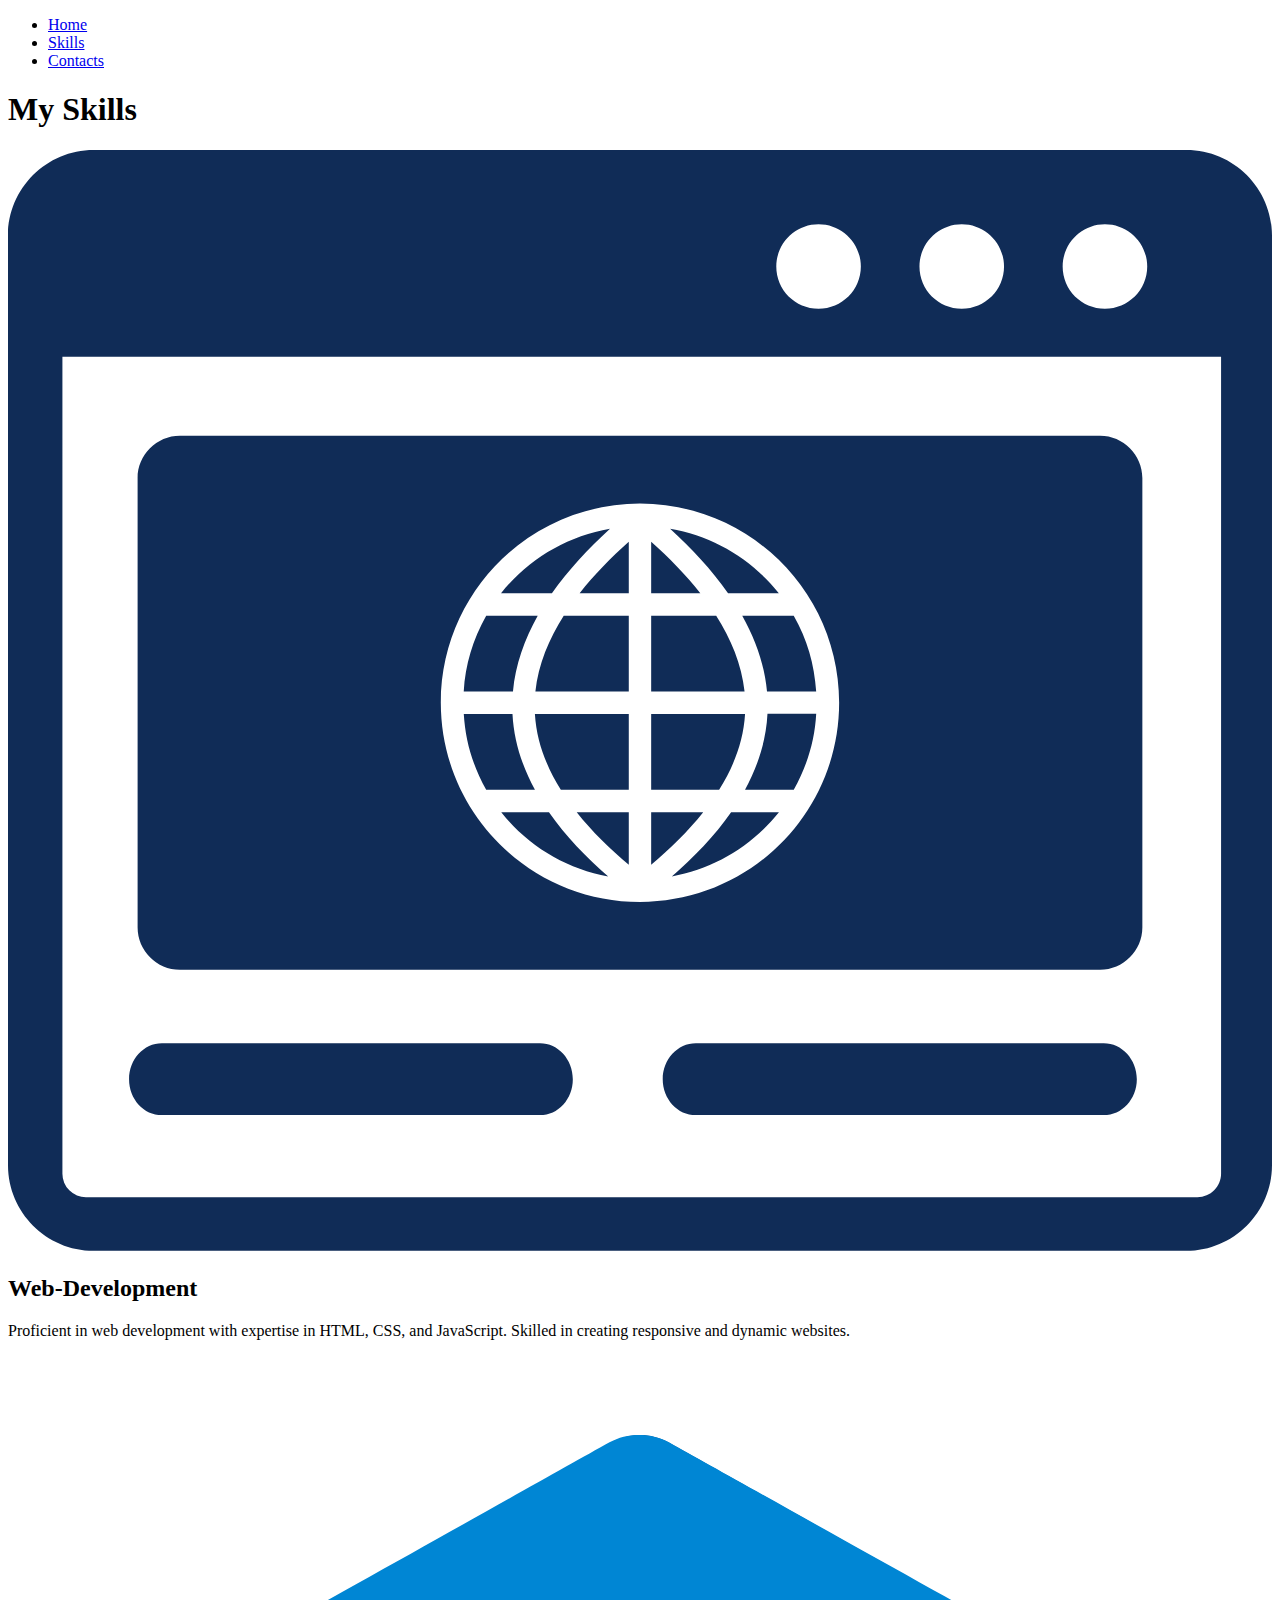
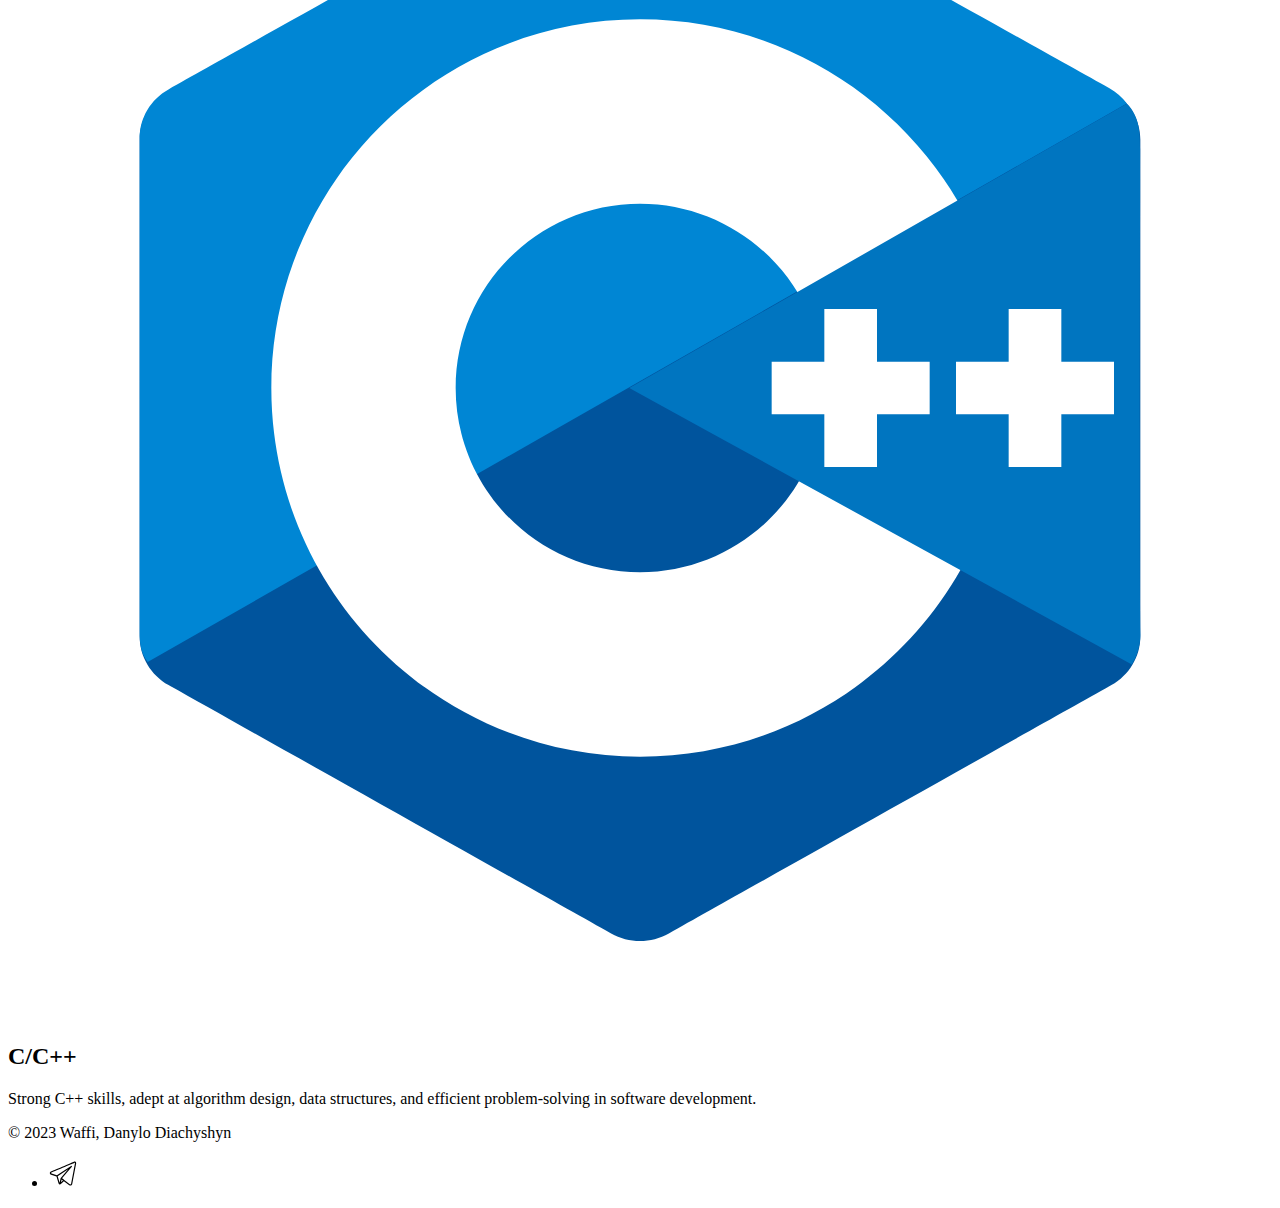
==== about.html @ c6a27777 "Add files via upload" ====
<!DOCTYPE html>
<html lang="en">
    <head>
        <meta charset="UTF-8">
        <meta name="viewport" content="width=device-width, initial-scale=1.0">
        <link href="https://cdn.jsdelivr.net/npm/bootstrap@5.3.2/dist/css/bootstrap.min.css" rel="stylesheet" integrity="sha384-T3c6CoIi6uLrA9TneNEoa7RxnatzjcDSCmG1MXxSR1GAsXEV/Dwwykc2MPK8M2HN" crossorigin="anonymous">
        <link rel="preconnect" href="https://fonts.googleapis.com">
        <link rel="preconnect" href="https://fonts.gstatic.com" crossorigin>
        <link href="https://fonts.googleapis.com/css2?family=Cardo&family=Libre+Baskerville&family=Roboto&family=Source+Code+Pro&display=swap" rel="stylesheet">
        <title>I'm Danylo</title>
        <link rel="stylesheet" href="./css/about.css">
    </head>
    


    <body>

      <section class="header">
        <div class="container">
          <header class="d-flex justify-content-center py-3">
            <ul class="nav">
              <li class="nav-item"><a href="./index.html" class="nav-link active" aria-current="page">Home</a></li>
              <li class="nav-item"><a href="./about.html" class="nav-link">Skills</a></li>
              <li class="nav-item"><a href="./contacts.html" class="nav-link active" aria-current="page">Contacts</a></li>
            </ul>
          </header>
        </div>
      </section>

      


      <section class="Skills">
        <div id="skills" class="pt-5">
          <div class="text-center">
            <div class="container mb-3">
                <h1 id="title-text" >My Skills</h1>
            </div>
          </div>
          <div id="icon-parent" class="row my-5">
            <div class="icon-inherit-box col-md-6 col-sm-12 px-5">
              <div class="icon my-3">
                <svg class="icon" style="fill: #102C57;" xmlns="http://www.w3.org/2000/svg" shape-rendering="geometricPrecision" text-rendering="geometricPrecision" image-rendering="optimizeQuality" fill-rule="evenodd" clip-rule="evenodd" viewBox="0 0 512 445.91"><path d="M34.67 0h442.66C496.42 0 512 15.58 512 34.67v376.57c0 19.04-15.58 34.67-34.67 34.67H34.67C15.59 445.91 0 430.32 0 411.24V34.67C0 15.58 15.59 0 34.67 0zm34.97 115.76h372.72c9.43 0 17.13 7.74 17.13 17.13v182.02c0 9.39-7.75 17.13-17.13 17.13H69.64c-9.39 0-17.14-7.72-17.14-17.13V132.89c0-9.41 7.71-17.13 17.14-17.13zm186.35 27.46c44.56 0 80.68 36.12 80.68 80.68 0 44.56-36.12 80.68-80.68 80.68-44.55 0-80.67-36.12-80.67-80.68 0-44.56 36.12-80.68 80.67-80.68zm-4.53 36.34v-20.85c-7.16 6.37-13.99 13.3-19.91 20.85h19.91zm66.83 79.57c5.35-9.6 8.49-19.7 9.09-30.73h-19.74c-.55 10.89-3.89 21.18-9.1 30.72l19.75.01zm-6 9.11h-19.38c-6.73 9.68-15.15 18.3-24.02 26.03 17.21-3.15 32.5-12.34 43.4-26.03zm-69.15 26.01c-8.88-7.69-17.28-16.36-24.01-26.01H199.8c11.03 13.86 26.18 22.84 43.34 26.01zm-49.44-35.08h19.75c-5.18-9.5-8.56-19.87-9.1-30.73h-19.73c.68 11.19 3.67 20.98 9.08 30.73zm-9.1-39.8h19.94c.96-10.91 4.7-21.22 10.03-30.73H193.7c-5.37 9.64-8.5 19.77-9.1 30.73zm15.11-39.81h20.61c6.74-9.6 14.89-18.29 23.53-26.19-17.59 3.06-33 12.25-44.14 26.19zm68.5-26.13c8.65 7.88 16.77 16.53 23.46 26.13h20.57c-11.05-13.84-26.55-23.13-44.03-26.13zm50.07 35.21h-20.86c5.32 9.48 9.07 19.85 10.03 30.73h19.92c-.74-11.17-3.6-21.01-9.09-30.73zm-57.75-29.93v20.85h19.91c-5.92-7.55-12.74-14.48-19.91-20.85zm0 29.93v30.73h37.83c-1.15-11.06-5.57-21.41-11.49-30.73h-26.34zm0 39.8v30.73h27.53c5.87-9.38 9.83-19.61 10.5-30.73h-38.03zm0 39.8v21.24c7.63-6.43 14.86-13.43 21.08-21.24h-21.08zm-9.07 21.24v-21.24h-21.09c6.18 7.81 13.46 14.85 21.09 21.24zm0-30.31v-30.73h-38.03c.68 11.12 4.65 21.33 10.5 30.73h27.53zm0-39.8v-30.73h-26.35c-5.92 9.32-10.33 19.67-11.48 30.73h37.83zM491.54 83.75H22.04v330.87a9.53 9.53 0 0 0 9.58 9.58h450.17c5.33 0 9.59-4.29 9.59-9.59V83.75h.16zm-47.21-53.67c9.46 0 17.13 7.67 17.13 17.13 0 9.46-7.67 17.12-17.13 17.12-9.45 0-17.12-7.66-17.12-17.12s7.71-17.13 17.12-17.13zm-116 0c9.46 0 17.13 7.67 17.13 17.13 0 9.46-7.67 17.12-17.13 17.12-9.46 0-17.12-7.66-17.12-17.12s7.66-17.13 17.12-17.13zm58 0c9.46 0 17.13 7.67 17.13 17.13 0 9.46-7.67 17.12-17.13 17.12-9.45 0-17.12-7.66-17.12-17.12s7.67-17.13 17.12-17.13zm-107.7 360.86c-7.42 0-13.42-6.54-13.42-14.58 0-8.08 6-14.58 13.42-14.58h165.2c7.42 0 13.42 6.54 13.42 14.58s-6 14.58-13.42 14.58h-165.2zm-216.3 0c-7.33 0-13.29-6.54-13.29-14.58 0-8.08 5.96-14.58 13.29-14.58H215.5c7.33 0 13.29 6.54 13.29 14.58s-5.96 14.58-13.29 14.58H62.33z"/></svg>
              </div>
              <div class="description">
                  <h2>Web-Development</h2>
                  <p>Proficient in web development with expertise in HTML, CSS, and JavaScript. Skilled in creating responsive and dynamic websites.</p>
              </div>
            </div>
            <div class="icon-inherit-box col-md-6 col-sm-12 px-5">
              <div class="icon my-3">
                <svg xmlns="http://www.w3.org/2000/svg" viewBox="0 0 48 48" clip-rule="evenodd"><path fill="#00549d" fill-rule="evenodd" d="M22.903,3.286c0.679-0.381,1.515-0.381,2.193,0 c3.355,1.883,13.451,7.551,16.807,9.434C42.582,13.1,43,13.804,43,14.566c0,3.766,0,15.101,0,18.867 c0,0.762-0.418,1.466-1.097,1.847c-3.355,1.883-13.451,7.551-16.807,9.434c-0.679,0.381-1.515,0.381-2.193,0 c-3.355-1.883-13.451-7.551-16.807-9.434C5.418,34.899,5,34.196,5,33.434c0-3.766,0-15.101,0-18.867 c0-0.762,0.418-1.466,1.097-1.847C9.451,10.837,19.549,5.169,22.903,3.286z" clip-rule="evenodd"/><path fill="#0086d4" fill-rule="evenodd" d="M5.304,34.404C5.038,34.048,5,33.71,5,33.255 c0-3.744,0-15.014,0-18.759c0-0.758,0.417-1.458,1.094-1.836c3.343-1.872,13.405-7.507,16.748-9.38 c0.677-0.379,1.594-0.371,2.271,0.008c3.343,1.872,13.371,7.459,16.714,9.331c0.27,0.152,0.476,0.335,0.66,0.576L5.304,34.404z" clip-rule="evenodd"/><path fill="#fff" fill-rule="evenodd" d="M24,10c7.727,0,14,6.273,14,14s-6.273,14-14,14 s-14-6.273-14-14S16.273,10,24,10z M24,17c3.863,0,7,3.136,7,7c0,3.863-3.137,7-7,7s-7-3.137-7-7C17,20.136,20.136,17,24,17z" clip-rule="evenodd"/><path fill="#0075c0" fill-rule="evenodd" d="M42.485,13.205c0.516,0.483,0.506,1.211,0.506,1.784 c0,3.795-0.032,14.589,0.009,18.384c0.004,0.396-0.127,0.813-0.323,1.127L23.593,24L42.485,13.205z" clip-rule="evenodd"/><path fill="#fff" fill-rule="evenodd" d="M31 21H33V27H31zM38 21H40V27H38z" clip-rule="evenodd"/><path fill="#fff" fill-rule="evenodd" d="M29 23H35V25H29zM36 23H42V25H36z" clip-rule="evenodd"/></svg>              </div>
              <div class="description">
                  <h2>C/C++</h2>
                  <p>Strong C++ skills, adept at algorithm design, data structures, and efficient problem-solving in software development.</p>
              </div>
            </div>
            
        </div>
        </div>
      </section>






      <section class="footer">
        <div class="container">
          <footer class="d-flex flex-wrap justify-content-between align-items-center py-3 my-4 border-top">

            <div class="col-md-4 d-flex align-items-center">
              <span class="mb-3 mb-md-0">© 2023 Waffi, Danylo Diachyshyn</span>
            </div>
        
            <ul class="nav col-md-4 justify-content-end list-unstyled d-flex">
              <li class="ms-3"><a class="telegram-svg" href="https://t.me/diachyk"><svg xmlns="http://www.w3.org/2000/svg" width="30px" height="30px" viewBox="0 0 50 50">
                <path d="M 44.376953 5.9863281 C 43.889905 6.0076957 43.415817 6.1432497 42.988281 6.3144531 C 42.565113 6.4845113 40.128883 7.5243408 36.53125 9.0625 C 32.933617 10.600659 28.256963 12.603668 23.621094 14.589844 C 14.349356 18.562196 5.2382813 22.470703 5.2382812 22.470703 L 5.3046875 22.445312 C 5.3046875 22.445312 4.7547875 22.629122 4.1972656 23.017578 C 3.9185047 23.211806 3.6186028 23.462555 3.3730469 23.828125 C 3.127491 24.193695 2.9479735 24.711788 3.015625 25.259766 C 3.2532479 27.184511 5.2480469 27.730469 5.2480469 27.730469 L 5.2558594 27.734375 L 14.158203 30.78125 C 14.385177 31.538434 16.858319 39.792923 17.402344 41.541016 C 17.702797 42.507484 17.984013 43.064995 18.277344 43.445312 C 18.424133 43.635633 18.577962 43.782915 18.748047 43.890625 C 18.815627 43.933415 18.8867 43.965525 18.957031 43.994141 C 18.958531 43.994806 18.959437 43.99348 18.960938 43.994141 C 18.969579 43.997952 18.977708 43.998295 18.986328 44.001953 L 18.962891 43.996094 C 18.979231 44.002694 18.995359 44.013801 19.011719 44.019531 C 19.043456 44.030655 19.062905 44.030268 19.103516 44.039062 C 20.123059 44.395042 20.966797 43.734375 20.966797 43.734375 L 21.001953 43.707031 L 26.470703 38.634766 L 35.345703 45.554688 L 35.457031 45.605469 C 37.010484 46.295216 38.415349 45.910403 39.193359 45.277344 C 39.97137 44.644284 40.277344 43.828125 40.277344 43.828125 L 40.310547 43.742188 L 46.832031 9.7519531 C 46.998903 8.9915162 47.022612 8.334202 46.865234 7.7402344 C 46.707857 7.1462668 46.325492 6.6299361 45.845703 6.34375 C 45.365914 6.0575639 44.864001 5.9649605 44.376953 5.9863281 z M 44.429688 8.0195312 C 44.627491 8.0103707 44.774102 8.032983 44.820312 8.0605469 C 44.866523 8.0881109 44.887272 8.0844829 44.931641 8.2519531 C 44.976011 8.419423 45.000036 8.7721605 44.878906 9.3242188 L 44.875 9.3359375 L 38.390625 43.128906 C 38.375275 43.162926 38.240151 43.475531 37.931641 43.726562 C 37.616914 43.982653 37.266874 44.182554 36.337891 43.792969 L 26.632812 36.224609 L 26.359375 36.009766 L 26.353516 36.015625 L 23.451172 33.837891 L 39.761719 14.648438 A 1.0001 1.0001 0 0 0 38.974609 13 A 1.0001 1.0001 0 0 0 38.445312 13.167969 L 14.84375 28.902344 L 5.9277344 25.849609 C 5.9277344 25.849609 5.0423771 25.356927 5 25.013672 C 4.99765 24.994652 4.9871961 25.011869 5.0332031 24.943359 C 5.0792101 24.874869 5.1948546 24.759225 5.3398438 24.658203 C 5.6298218 24.456159 5.9609375 24.333984 5.9609375 24.333984 L 5.9941406 24.322266 L 6.0273438 24.308594 C 6.0273438 24.308594 15.138894 20.399882 24.410156 16.427734 C 29.045787 14.44166 33.721617 12.440122 37.318359 10.902344 C 40.914175 9.3649615 43.512419 8.2583658 43.732422 8.1699219 C 43.982886 8.0696253 44.231884 8.0286918 44.429688 8.0195312 z M 33.613281 18.792969 L 21.244141 33.345703 L 21.238281 33.351562 A 1.0001 1.0001 0 0 0 21.183594 33.423828 A 1.0001 1.0001 0 0 0 21.128906 33.507812 A 1.0001 1.0001 0 0 0 20.998047 33.892578 A 1.0001 1.0001 0 0 0 20.998047 33.900391 L 19.386719 41.146484 C 19.35993 41.068197 19.341173 41.039555 19.3125 40.947266 L 19.3125 40.945312 C 18.800713 39.30085 16.467362 31.5161 16.144531 30.439453 L 33.613281 18.792969 z M 22.640625 35.730469 L 24.863281 37.398438 L 21.597656 40.425781 L 22.640625 35.730469 z"></path>
                </svg></a></li>
            </ul>

          </footer>
        </div>
      </section>


      <script src="https://cdn.jsdelivr.net/npm/bootstrap@5.3.2/dist/js/bootstrap.bundle.min.js" integrity="sha384-C6RzsynM9kWDrMNeT87bh95OGNyZPhcTNXj1NW7RuBCsyN/o0jlpcV8Qyq46cDfL" crossorigin="anonymous"></script>
    </body>
</html>
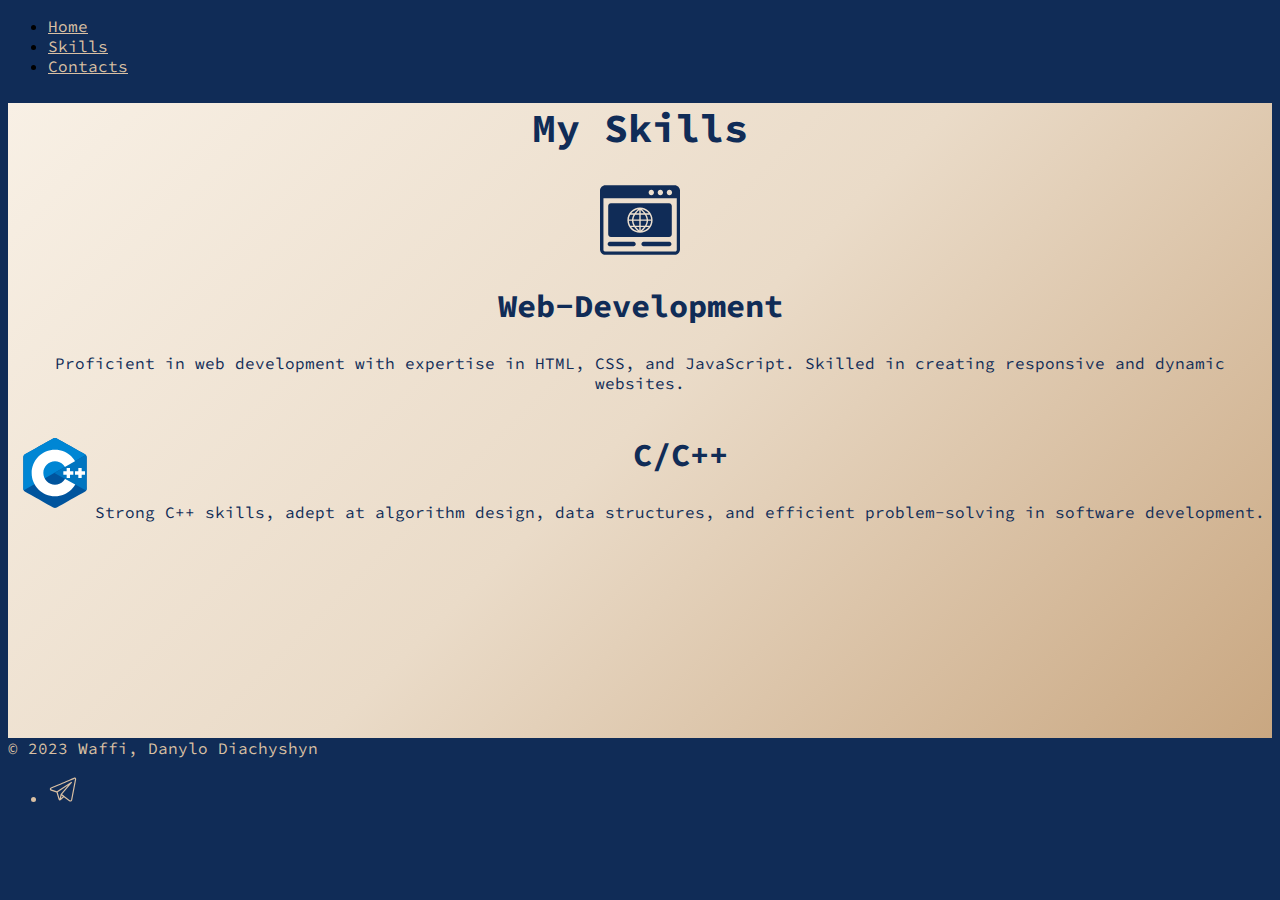
==== commit 6e7a1bd6: "Update about.html" ====
--- a/about.html
+++ b/about.html
@@ -8,7 +8,7 @@
         <link rel="preconnect" href="https://fonts.gstatic.com" crossorigin>
         <link href="https://fonts.googleapis.com/css2?family=Cardo&family=Libre+Baskerville&family=Roboto&family=Source+Code+Pro&display=swap" rel="stylesheet">
         <title>I'm Danylo</title>
-        <link rel="stylesheet" href="./css/about.css">
+        <link rel="stylesheet" href="./about.css">
     </head>
     
 
@@ -86,4 +86,4 @@
 
       <script src="https://cdn.jsdelivr.net/npm/bootstrap@5.3.2/dist/js/bootstrap.bundle.min.js" integrity="sha384-C6RzsynM9kWDrMNeT87bh95OGNyZPhcTNXj1NW7RuBCsyN/o0jlpcV8Qyq46cDfL" crossorigin="anonymous"></script>
     </body>
-</html>+</html>
--- a/about.css
+++ b/about.css
@@ -0,0 +1,108 @@
+body{
+    background-color: #102C57;
+
+    font-family: 'Cardo', serif;
+    font-family: 'Libre Baskerville', serif;
+    font-family: 'Roboto', sans-serif;
+    font-family: 'Source Code Pro', monospace;
+
+    
+  }
+
+  #skills{
+    background: linear-gradient(135deg, #f8f0e5, #eadbc8, #c9a781);   
+    animation: gradient-animation 18s ease infinite;
+    color: #102C57;
+    text-align: center;
+    display: block;
+    padding-bottom: 200px;
+}
+
+  @keyframes gradient-animation {
+    0% {
+      background-position: 0% 50%;
+    }
+    20% {
+      background-position: 100% 50%;
+    }
+    100% {
+      background-position: 0% 50%;
+    }
+  }
+
+  .nav-link {
+    color: #DAC0A3;
+  }
+  .nav-link:hover{
+    color: #b5a089;
+  }
+
+  @keyframes fadeIn {
+    from {
+      opacity: 0;
+      visibility: hidden;
+    }
+
+    to {
+      opacity: 1;
+      visibility: visible;
+    }
+  }
+
+  #title-text{
+    font-size: 40px;
+    color: #102C57;
+    animation: fadeIn 1s ease-out;
+    font-weight: bold;
+  }
+
+
+  .nav-link {
+    color: #DAC0A3;
+  }
+  .nav-link:hover{
+    color: #b5a089;
+  }
+
+
+
+  #icon-parent{
+    display: flex;
+    flex-wrap: wrap;
+    justify-content: center;
+  }
+  .icon-inherit-box {
+    display: flex;
+    flex-wrap: wrap;
+    justify-content: center;
+    align-items: center;
+    
+  }
+  .icon{
+    height: 5rem;
+    width: 5rem;
+  }
+
+  .description p{
+    font-size: 1em;
+  }
+  .description h2{
+    font-size: 2em;
+    font-weight: bolder;
+  }
+
+
+
+
+
+
+  .footer{
+    color: #DAC0A3;
+  }
+  .telegram-svg{
+    fill: #DAC0A3;
+  }
+
+  .telegram-svg:hover{
+    fill: #b5a089;;
+  }
